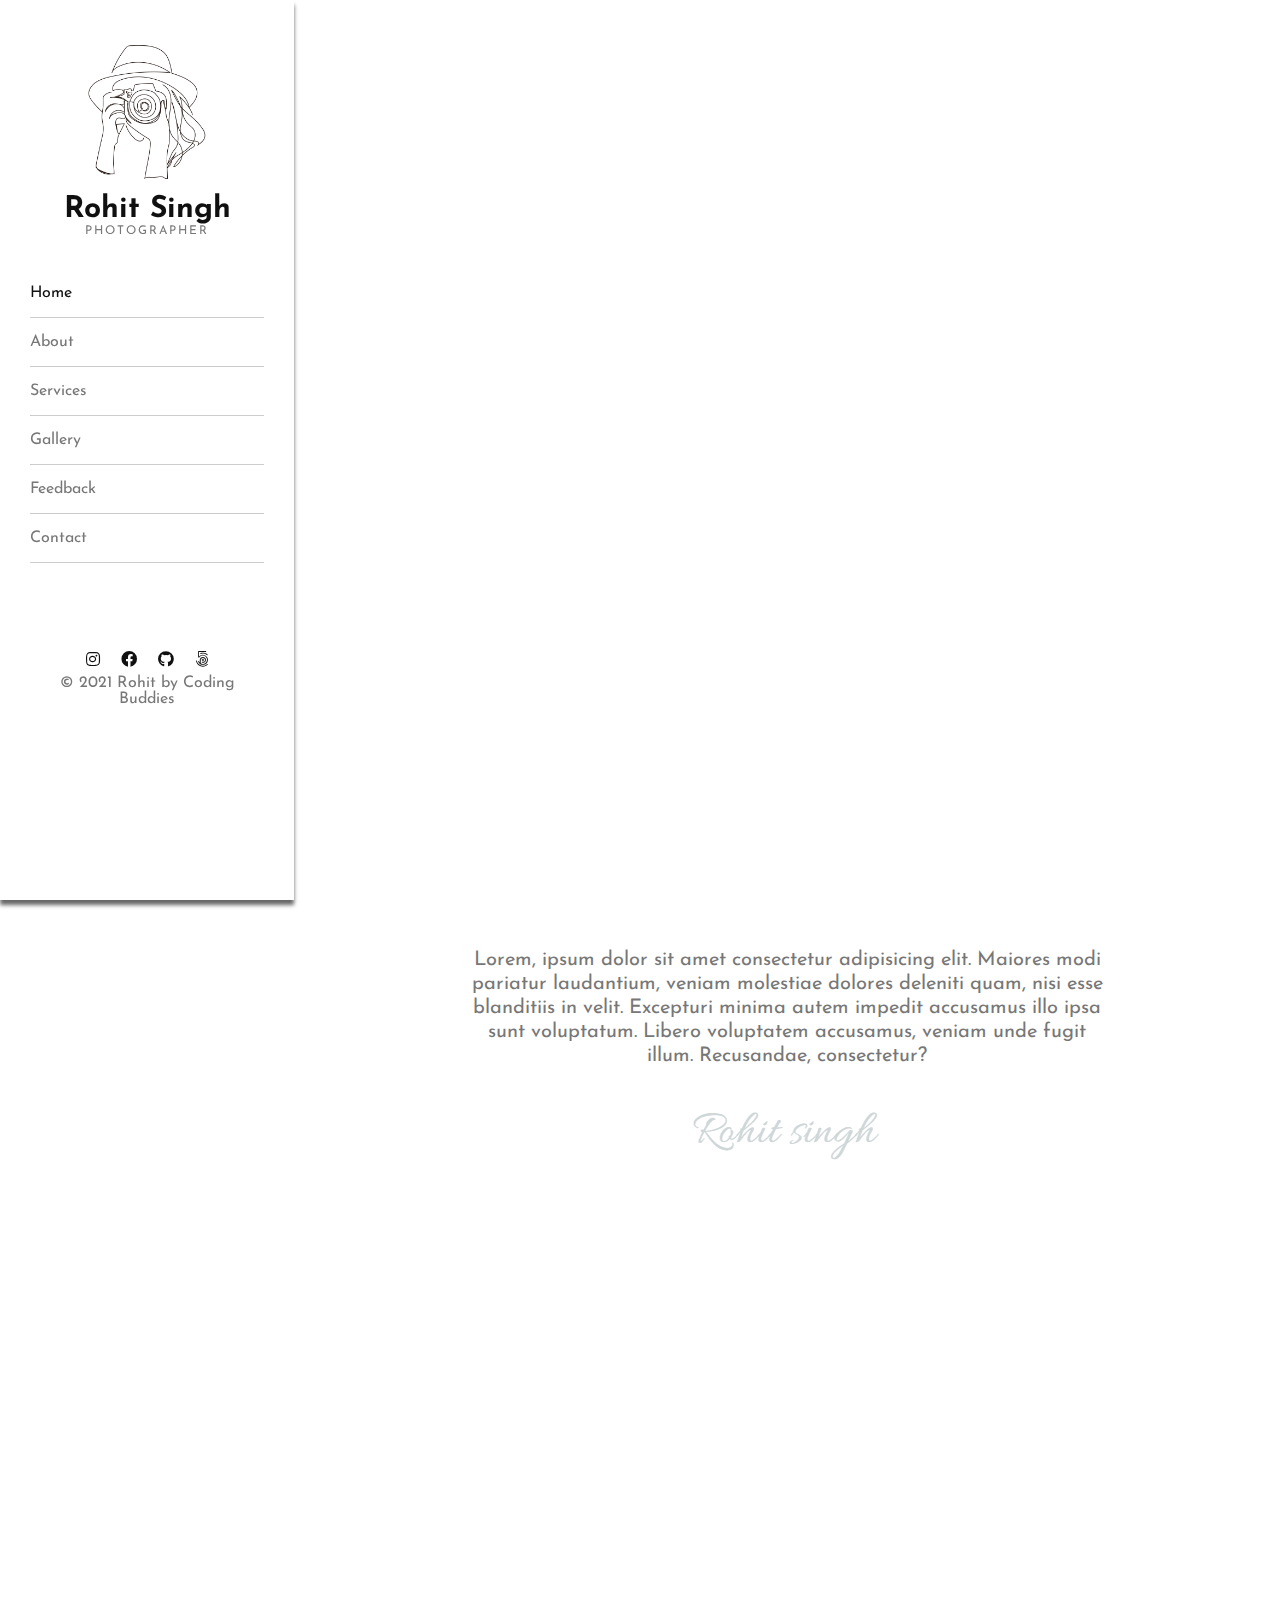
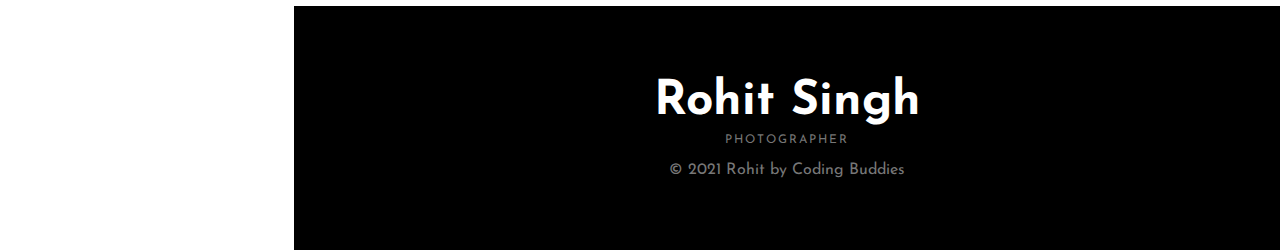
==== index.html @ df44fe7d "Portfolio for Photographer" ====
<!DOCTYPE html>
<html lang="en">
<head>
    <meta charset="UTF-8">
    <meta http-equiv="X-UA-Compatible" content="IE=edge">
    <meta name="viewport" content="width=device-width, initial-scale=1.0">
    <title>Portfolio</title>
    <link rel="stylesheet" href="style.css">
    <link rel="stylesheet" href="https://use.fontawesome.com/releases/v5.15.3/css/all.css">
    <link rel="preconnect" href="https://fonts.googleapis.com">
    <link rel="preconnect" href="https://fonts.gstatic.com" crossorigin>
    <link href="https://fonts.googleapis.com/css2?family=Josefin+Sans:ital,wght@0,400;1,700&display=swap" rel="stylesheet">
    <link rel="stylesheet" href="https://unpkg.com/aos@next/dist/aos.css" />
</head>
<body>
    <div class="container">
      <div class="sidebar">
         <div class="side-logo">
            <img src="Images/logo.png" alt="Logo">
            <div class="side-name">Rohit Singh</div>
            <div class="side-prof">PHOTOGRAPHER</div>
         </div>
         <div class="side-menu">
            <ul>
              <li><a href="index.html" class="active">Home</a></li>
              <li><a href="about.html">About</a></li>
              <li><a href="servieces.html">Services</a></li>
              <li><a href="gallery.html">Gallery</a></li>
              <li><a href="feed.html">Feedback</a></li>
              <li><a href="Contact.html">Contact</a></li>
            </ul>
         </div> 
         <div class="side-footer">
           <div class="links">
            <i class="fab fa-instagram"></i>
            <i class="fab fa-facebook"></i>
            <i class="fab fa-github"></i>
            <i class="fab fa-500px"></i>
           </div>
           <p class="copyright">&#169; 2021 Rohit by Coding Buddies</p>
         </div>
      </div>

      <!-- --------main---------------- -->
      <div class="main">
        <div class="toggle-menu">
          <i class="fas fa-bars"></i>
        </div>
        <section class="hero">
          <div id="hero-name">Rohit
            <span></span>
            <!-- <span></span> -->
          </div>
        </section>
        <section class="quotes">
          <p class="quote">Lorem, ipsum dolor sit amet consectetur adipisicing elit. Maiores modi pariatur laudantium, veniam molestiae dolores deleniti quam, nisi esse blanditiis in velit. Excepturi minima autem impedit accusamus illo ipsa sunt voluptatum. Libero voluptatem accusamus, veniam unde fugit illum. Recusandae, consectetur?</p>
          <img src="Images/signature.png" alt="">
        </section>
        <section class="gallery">
          <img src="Images/gimg-1.jpg" alt="" data-aos="fade-up" data-aos-delay="50">
          <img src="Images/gimg-2.jpg" alt="" data-aos="fade-up" data-aos-delay="100">
          <img src="Images/gimg-3.jpg" alt="" data-aos="fade-up" data-aos-delay="150">
          <img src="Images/gimg-4.jpg" alt="" data-aos="fade-up" data-aos-delay="50">
          <img src="Images/gimg-5.jpg" alt="" data-aos="fade-up" data-aos-delay="100">
          <img src="Images/gimg-6.jpg" alt="" data-aos="fade-up" data-aos-delay="150">
          <img src="Images/gimg-7.jpg" alt="" data-aos="fade-up" data-aos-delay="50">
          <img src="Images/gimg-8.jpg" alt="" data-aos="fade-up" data-aos-delay="100">
          <img src="Images/gimg-9.jpg" alt="" data-aos="fade-up" data-aos-delay="150">
          <img src="Images/gimg-10.jfif" alt="" data-aos="fade-up" data-aos-delay="50">
          <img src="Images/gimg-11.jpg" alt="" data-aos="fade-up" data-aos-delay="100">
          <img src="Images/gimg-12.jpg" alt="" data-aos="fade-up" data-aos-delay="150">
        </section>
        <footer>
          <div class="logo-name">Rohit Singh</div>
          <div class="prof">PHOTOGRAPHER</div>
          <p class="copyright">&#169; 2021 Rohit by Coding Buddies</p>
        </footer>
      </div>
    </div>
    <script src="index.js"></script>
    <script src="script.js"></script>
    <script src="https://unpkg.com/aos@next/dist/aos.js"></script>
    <script>
      AOS.init();
    </script>
  
</body>
</html>
---- style.css ----
@import url(responsive.css);


*{
    margin: 0;
    padding: 0;
    box-sizing: border-box;
    font-family: 'Josefin Sans', sans-serif;
}


/* --------------------var----------------- */
:root{
    --black1 : #101010;
    --black2: #777777;
/* -----------fontsizes-------------- */

    --logo-f:30px;
    --logo-p:12px;

    /* ----------width---------- */
    --width:23%;
}

/* ------------sideBar--------------- */

.container{
    width: 100%;
    min-height: 100vh;
    display: flex;
    /* position: relative; */
    justify-content: center;
}

.sidebar{
    width: var(--width);
    /* height: 100%; */
    /* background-color: black; */
    padding: 30px;
    position: sticky;
    top: 0;
    /* left: 0; */
    height: 100vh;
    box-shadow: 0 5px 4px rgba(0,0,0,0.6);
    /* overflow: hidden; */
    background-color: white;
    /* transition: 1s; */
}

.side-logo{
    width: 100%;
    height: auto;
    display: flex;
    justify-content: center;
    align-items: center;
    flex-direction: column;
}

.side-logo img{
    width: 70%;
    height: auto;
}
.main{
    width: 77%;
    height: auto;
}
.side-name{
    font-size: var(--logo-f);
    font-weight: 800;
    color: var(--black1);
}

.side-prof{
    font-size: var(--logo-p);
    color: var(--black2);
    letter-spacing: 2px;
    text-transform: uppercase;
}

.side-menu{
    width: 100%;
    margin-top: 2rem;
}

.side-menu ul li{
    list-style: none;
    width: 100%;
    padding: 1rem 0;
    border-bottom: 1px solid #ccc;
}
.side-menu ul li:hover a{
    color: var(--black1);
}
.side-menu ul li a.active{
    color: var(--black1);
}


.side-menu ul li a{
    text-decoration: none;
    font-size: 16px;
    color: var(--black2);
    font-weight: 400;
}

.side-footer{
    margin-top: 5rem;
    display: flex;
    justify-content: center;
    align-items: center;
    flex-direction: column;
}
.links i{
    font-size: 16px;
    margin: .5rem;
    color: var(--black1);
}
.copyright{
    color: var(--black2);
    text-align: center;
}

/* -------------side-bar ENd--------------- */

/* -------------main-start--------------------- */
.main{
    /* margin-left: var(--width); */
    min-width: 77%;
    max-width: 100%;
}

/* --------hero---------------- */

.hero{
    width: 100%;
    height: 100vh;
    background-image: url(Images/slideshow1.jpg);
    background-size: cover;
    background-repeat: no-repeat;
    background-position: center;
    transition: .5s;
    opacity: 0;
    display: flex;
    justify-content: center;
    align-items: center;
}

#hero-name{
    font-size: 6rem;
    font-weight: 800;
    padding: 2rem 2rem 1rem;
    color:white;
    transition: .5s;
    position: relative;
}

#hero-name span{
    position: absolute;
    top: 0;
    left: 0;
    width: 100%;
    height: 100%;
    border-color: white; 
    /* border-style: solid; */
}

#hero-name::before, 
#hero-name::after,
#hero-name span::before,
#hero-name span::after{
    position: absolute;
    width: 3rem; 
    height: 2.8rem;
    border-color: white; 
    border-style: solid;
    content: ' ';
}

#hero-name::before {
    top: 0;
    left: 0;
    border-width: .5rem 0 0 .5rem;
}

#hero-name::after {
    bottom: 0;
    right: 0;
    border-width:  0 .5rem .5rem 0;
}

#hero-name span::before {
    right: 0;     
    border-width: .5rem .5rem 0 0;
}

#hero-name span::after {
    bottom: 0;
    left: 0;
    border-width: 0 0 .5rem .5rem;
}


/* ----------quotes--------------- */

.quotes{
    padding: 1rem;
    text-align: center;
    margin-bottom: 2rem;
}

.quote{
    max-width: 640px;
    margin: 2rem auto .5em auto;
    font-size: 20px;
    color: var(--black2);
    line-height: 1.5rem;
}

.quotes img{
    width: auto;
}

/* ----------gallery---------------- */

.gallery{
    padding: 1rem;
    display: grid;
    grid-template-columns: repeat(auto-fit, minmax(300px,1fr));
    grid-gap: 1rem;
    object-fit: cover;
    margin-bottom: 2rem;
}

.gallery img{
    width: 100%;
    height: 100%;
}


/* -----------------footer------------ */

footer{
    width: 100%;
    padding: 4.5rem;
    display: flex;
    justify-content: center;
    align-items: center;
    flex-direction: column;
    background-color: black;
}

.logo-name{
    font-weight: 800;
    font-size: 3rem;
    margin-bottom: .5rem;
    color: white;
}

.prof{
    font-size: var(--logo-p);
    color: var(--black2);
    letter-spacing: 2px;
    margin-bottom: 1.5rem;
}

/* --------------mainEND-------------- */

/* -----------------about-------------------- */
.padd{
    padding: 0 1rem;
}
.about-head{
    padding: 6.3rem 0 2rem;
    text-align: center;
}

.prof{
    margin-bottom: 1rem;
}

.profile{
    width: 100%;
    height: 60vh;
    /* background-color: blue; */
    margin-bottom: 2rem;
}
.profile img{
    width: 100%;
    height: 100%;
    object-fit: cover;
}
.bio .side-name{
    margin-bottom: 1.3rem;
}

.bio p{
    font-size: 1rem;
    color: var(--black2);
    letter-spacing: 1px;
    margin-bottom: 1rem;
    line-height: 1.5rem;
}

/* ----------porf-team----------------- */

.prof-img-gallery{
    display: grid;
    grid-template-columns: repeat(auto-fit, minmax(300px,1fr));
    grid-gap: 1rem;
    margin-bottom: 2rem;
}
.prof-img{
    position: relative;
}

.prof-img:hover::before{
    position: absolute;
    content: '';
    width: 100%;
    height: 100%;
    background-color: rgba(0, 0, 0, 0.5);
}

.prof-img:hover .pro-name{
    top: 10%; 
    opacity: 1;
}

.prof-img:hover .pro-prof{
    top: 15%; 
    opacity: 1;
}

.prof-img:hover .links{
    opacity: 1;
    top: 20%;
}

.prof-img img{
    width: 100%;
    height: 100%;
}
.prof-img > div{
    position: absolute;
    left: 10%;
    transition: .5s;
}

.pro-name{
    font-size: 20px;
    color: white;
    font-weight: 800;
    /* top: 10%; */
    top: 5%;
    opacity: 0;
}

.pro-prof{
    font-size: 14px;
    color: white;
    font-weight: 400;
    /* top: 15%; */
    top: 20%;
    opacity: 0;
}
.prof-img .links{
    top: 22%;
    opacity: 0;
}
.prof-img .links i{
    color: white;
    cursor: pointer;
}

/* ----------aboutEND------------- */

/* ----------services-start-------------- */

.serv-gallery{
    display: grid;
    grid-template-columns: repeat(auto-fit, minmax(350px,1fr));
    grid-gap: 2rem;
    margin-bottom: 3rem;
}

.serv-img{
    width: 100%;
    height: 100%;
    position: relative;
}

.serv-img img{
    width: 100%;
    height: 100%;
    /* z-index: -1; */
}

.serv-img i{
    position: absolute;
    bottom: 15%;
    left: 10%;
    color: white;
    font-size: 3rem;
    /* z-index: 1000; */
}

.serv-img .type{
    position: absolute;
    bottom: 10%;
    left: 10%;
    color: white;
    font-size: 20px;
    font-weight: 800;
}

.btn{
    width: fit-content;
    margin: auto;
    padding: 10px 30px;
    background-color: var(--black1);
    color: #ccc;
    border-radius: 30px;
    cursor: pointer;
}

.btn:hover{
    color: white;
}
.subscription{
    display: grid;
    grid-template-columns: repeat(auto-fit, minmax(300px,1fr));
    grid-gap: 1rem;
    margin-bottom: 3rem;
}
.sub:first-child{
    background-image: url(Images/sub1.jpg);
    background-position: center;
    background-size: cover;
    background-repeat: no-repeat;
    width: 100%;
    height: 40vh;
}
.sub:nth-child(2){
    background-image: url(Images/sub2.jpg);
    background-position: center;
    background-size: cover;
    background-repeat: no-repeat;
    width: 100%;
    height: 40vh;
}
.sub:nth-child(3){
    background-image: url(Images/sub3.jpg);
    background-position: center;
    background-size: cover;
    background-repeat: no-repeat;
    width: 100%;
    height: 40vh;
}

/* --------------servicesEND----------------- */

/* ---------------gallerySTART----------------------- */

.vid{
    width: 100%;
    height: 100%;
    display: flex;
    justify-content: center;
    align-items: center;
    flex-direction: column;
}

.vid img{
    width: 100%;
    height: 100%;
}

.vid-name{
    color: var(--black2);
    margin-top: 1rem;
    font-size: 1rem;
    font-weight: 800;
}

/* ---------------galleryEND----------------------- */
/* --------------feedSTART------------------- */

.feed-container{
    margin-bottom: 3rem;
}

.feed-head{
    width: fit-content;
    margin-bottom: 2rem;
    color: var(--black2);
    font-size: 16px;
    border-bottom: 1px dashed var(--black2);
    line-height: 2rem;
}

.reveiw-container{
    display: flex;
    align-items: flex-start;
    height: auto;
    margin-bottom: 2rem;
}

.leavefeed{
    margin-bottom: 3rem;
}

.user-img{
    width: 100px;
    height: 100px;
    border-radius: 50%;
    overflow: hidden;
}
.user-img img{
    width: 100%;
    height: 100%;
    object-fit: cover;
}

.user-detail{
    width: 95%;
    margin-left: 40px;
}

.user-detail .user-name{
    font-size: 1rem;
    font-weight: 800;
}

.user-detail .user-source{
    font-size: var(--logo-p);
    margin: .5rem 0 1rem;
}

.user-detail .review{
    font-size: 1rem;
    color: var(--black2);
    line-height: 1.3rem;
}

.feedform{
    display: flex;
    align-items: flex-start;
    justify-content: space-between;
    margin-top: 2rem;
}

.feedform .form{
    min-width: 80%;
}

.feedform .form input, .feedform .form textarea{
    width: 100%;
    padding: 1rem;
    outline: none;
    background-color: #f7f7f7;
    border: none;
    margin-bottom: 1rem;
    font-size: 1.2rem;
}

.input-userimg{
    position: relative;
    border-radius: 50%;
    /* border: 2px solid red; */
    width: 100px;
    height: 100px;
    overflow: hidden;
    display: flex;
    justify-content: center;
    background-color: #ccc;
}

.input-userimg .fa-camera{
    position: absolute;
    top: 50%;
    left: 50%;
    transform: translate(-50%,-50%);
    font-size: 2rem;
    padding: 1rem;
    background-color: rgba(0, 0, 0, 0.2);
    border-radius: 50%;
    color: white;
}

.fa-user{
    font-size: 6rem;
    color: white;
}


.form .btn{
    margin: 0;
}
/* --------------feedEND------------------- */
/* -------------------Contact START-------------------- */

.map{
    width: 100%;
    height: 40vh;
    margin-bottom: 3rem;
}

.contact{
    width: 100%;
    display: flex;
    justify-content: space-between;
    /* align-items: center; */
    /* flex-basis: 50%; */
    flex-wrap: wrap;
    margin-bottom: 3rem;
}
.contact-detail{
    width: 50%;
    min-width: 800px;
    height: auto;
}

.contact-detail h3{
    font-size: var(--logo-f);
    margin-bottom: 1rem;
}

.contact-detail p{
    margin-bottom: 1rem;
    line-height: 1.5rem;
    color: var(--black2);
}

.contact-detail p span{
    color: var(--black1);
    font-weight: 800;
}

.contact-form{
    width: calc(50% - 1rem);
    display: flex;
    /* justify-content: flex-start; */
    
    flex-flow: column nowrap;
}

.contact-form .side-name{
    margin-bottom: 1rem;
}

.contact-form p{
    margin-bottom: 1rem;
    line-height: 1.5rem;
    color: var(--black2);
}

.contact-form form input,
.contact-form form textarea{
    width: calc(50% - .5rem);
    margin-bottom: 1rem;
    padding: 1rem;
    outline: none;
    background-color: #f7f7f7;
    border: none;
    margin-bottom: 1rem;
    font-size: 1.2rem;
}

.contact-form form textarea{
    width: 100%;
}

.contact-form .btn{
    margin: 0;
}



/* -------------------Contact END-------------------- */


.toggle-menu{
    position: fixed;
    /* width: 2rem;
    height: 2rem; */
    background-color: var(--black1);
    top: 10%;
    left: -1%;
    /* left: 30%; */
    /* border-radius: 50%; */
    padding: 1rem;
    color: white;
    display: flex;
    justify-content: center;
    align-items: center;
    font-size: 1.2rem;
    display: none;
    transition: 1s;
    /* transform: translateX(30%); */
    z-index: 1000;
}

.show{
    position: fixed !important;
    top: 0;
    left: 0;
    width: 60%;
    display: block;
    z-index: 1000;
}

.margin{
    left: 60%;
}
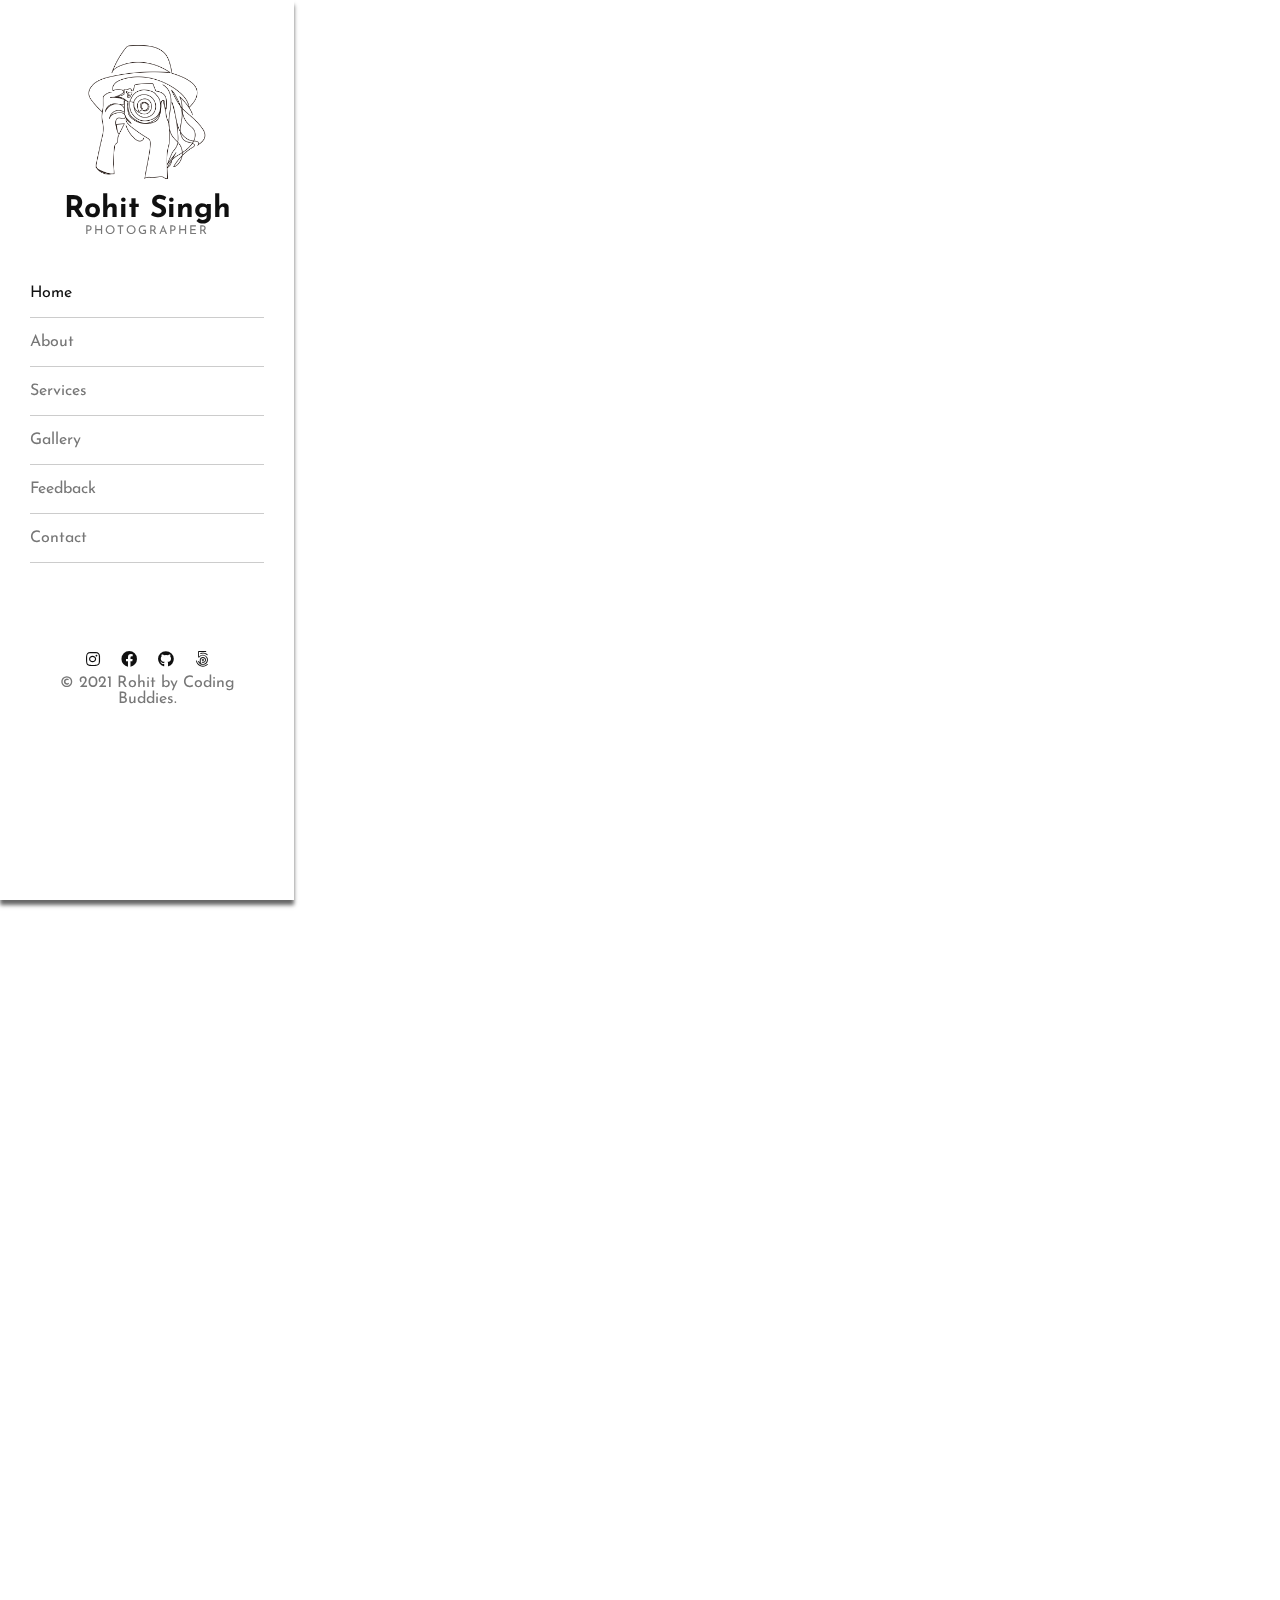
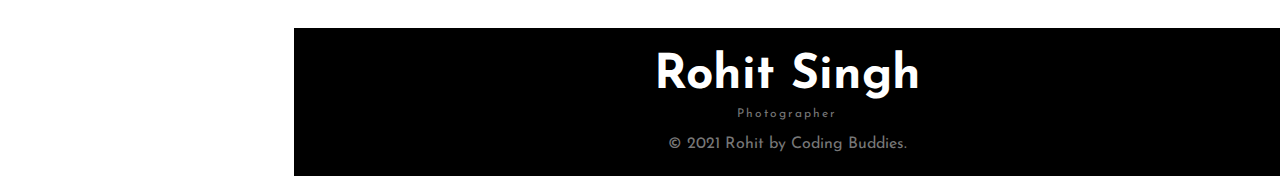
==== commit f66e6406: "Youtube source Code" ====
--- a/index.html
+++ b/index.html
@@ -13,76 +13,82 @@
     <link rel="stylesheet" href="https://unpkg.com/aos@next/dist/aos.css" />
 </head>
 <body>
-    <div class="container">
+  <div class="container">
       <div class="sidebar">
-         <div class="side-logo">
-            <img src="Images/logo.png" alt="Logo">
-            <div class="side-name">Rohit Singh</div>
-            <div class="side-prof">PHOTOGRAPHER</div>
-         </div>
-         <div class="side-menu">
-            <ul>
-              <li><a href="index.html" class="active">Home</a></li>
-              <li><a href="about.html">About</a></li>
-              <li><a href="servieces.html">Services</a></li>
-              <li><a href="gallery.html">Gallery</a></li>
-              <li><a href="feed.html">Feedback</a></li>
-              <li><a href="Contact.html">Contact</a></li>
-            </ul>
-         </div> 
-         <div class="side-footer">
-           <div class="links">
-            <i class="fab fa-instagram"></i>
-            <i class="fab fa-facebook"></i>
-            <i class="fab fa-github"></i>
-            <i class="fab fa-500px"></i>
-           </div>
-           <p class="copyright">&#169; 2021 Rohit by Coding Buddies</p>
-         </div>
+          <div class="side-logo">
+              <img src="Images/logo.png" alt="">
+              <div class="side-name">Rohit Singh</div>
+              <div class="side-prof">Photographer</div>
+          </div>
+          <div class="side-menu">
+              <ul>
+                  <li><a href="index.html" class="active">Home</a></li>
+                  <li><a href="about.html">About</a></li>
+                  <li><a href="servieces.html">Services</a></li>
+                  <li><a href="gallery.html">Gallery</a></li>
+                  <li><a href="feed.html">Feedback</a></li>
+                  <li><a href="Contact.html">Contact</a></li>
+              </ul>
+          </div>
+
+          <div class="side-footer">
+              <div class="links">
+                  <i class="fab fa-instagram"></i>
+                  <i class="fab fa-facebook"></i>
+                  <i class="fab fa-github"></i>
+                  <i class="fab fa-500px"></i>
+              </div>
+              <p class="copyright"> &#169; 2021 Rohit by Coding Buddies.</p>
+          </div>
       </div>
 
-      <!-- --------main---------------- -->
       <div class="main">
+          <!-- It's only for mobile screen -->
         <div class="toggle-menu">
-          <i class="fas fa-bars"></i>
+            <i class="fas fa-bars"></i>
         </div>
+
         <section class="hero">
-          <div id="hero-name">Rohit
-            <span></span>
-            <!-- <span></span> -->
-          </div>
+            <div id="hero-name">Rohit Singh <span></span></div>
         </section>
+
         <section class="quotes">
-          <p class="quote">Lorem, ipsum dolor sit amet consectetur adipisicing elit. Maiores modi pariatur laudantium, veniam molestiae dolores deleniti quam, nisi esse blanditiis in velit. Excepturi minima autem impedit accusamus illo ipsa sunt voluptatum. Libero voluptatem accusamus, veniam unde fugit illum. Recusandae, consectetur?</p>
-          <img src="Images/signature.png" alt="">
+            <p class="quote" data-aos="fade-up">
+                Lorem, ipsum dolor sit amet consectetur adipisicing elit. Magni dolore architecto placeat exercitationem iste, impedit itaque deleniti veritatis, labore ipsam enim consectetur reprehenderit velit praesentium? Quam officiis est nobis! Architecto at a, praesentium quas quae in. In, vel sed quaerat nisi harum reprehenderit aut quibusdam dignissimos incidunt ipsam facilis molestiae!
+            </p>
+            <img src="Images/signature.png" alt="" data-aos="fade-up">
         </section>
+
         <section class="gallery">
-          <img src="Images/gimg-1.jpg" alt="" data-aos="fade-up" data-aos-delay="50">
-          <img src="Images/gimg-2.jpg" alt="" data-aos="fade-up" data-aos-delay="100">
-          <img src="Images/gimg-3.jpg" alt="" data-aos="fade-up" data-aos-delay="150">
-          <img src="Images/gimg-4.jpg" alt="" data-aos="fade-up" data-aos-delay="50">
-          <img src="Images/gimg-5.jpg" alt="" data-aos="fade-up" data-aos-delay="100">
-          <img src="Images/gimg-6.jpg" alt="" data-aos="fade-up" data-aos-delay="150">
-          <img src="Images/gimg-7.jpg" alt="" data-aos="fade-up" data-aos-delay="50">
-          <img src="Images/gimg-8.jpg" alt="" data-aos="fade-up" data-aos-delay="100">
-          <img src="Images/gimg-9.jpg" alt="" data-aos="fade-up" data-aos-delay="150">
-          <img src="Images/gimg-10.jfif" alt="" data-aos="fade-up" data-aos-delay="50">
-          <img src="Images/gimg-11.jpg" alt="" data-aos="fade-up" data-aos-delay="100">
-          <img src="Images/gimg-12.jpg" alt="" data-aos="fade-up" data-aos-delay="150">
+            <img src="Images/gimg-1.jpg" alt="" data-aos="fade-up" data-aos-delay="50">
+            <img src="Images/gimg-2.jpg" alt="" data-aos="fade-up" data-aos-delay="100">
+            <img src="Images/gimg-3.jpg" alt="" data-aos="fade-up" data-aos-delay="150">
+            <img src="Images/gimg-4.jpg" alt="" data-aos="fade-up" data-aos-delay="50">
+            <img src="Images/gimg-5.jpg" alt="" data-aos="fade-up" data-aos-delay="100">
+            <img src="Images/gimg-6.jpg" alt="" data-aos="fade-up" data-aos-delay="150">
+            <img src="Images/gimg-7.jpg" alt="" data-aos="fade-up" data-aos-delay="50">
+            <img src="Images/gimg-8.jpg" alt="" data-aos="fade-up" data-aos-delay="100">
+            <img src="Images/gimg-9.jpg" alt="" data-aos="fade-up" data-aos-delay="150">
+            <img src="Images/gimg-10.jfif" alt="" data-aos="fade-up" data-aos-delay="50">
+            <img src="Images/gimg-11.jpg" alt="" data-aos="fade-up" data-aos-delay="100">
+            <img src="Images/gimg-12.jpg" alt="" data-aos="fade-up" data-aos-delay="150">
+
         </section>
+
+
         <footer>
-          <div class="logo-name">Rohit Singh</div>
-          <div class="prof">PHOTOGRAPHER</div>
-          <p class="copyright">&#169; 2021 Rohit by Coding Buddies</p>
+            <div class="logo-name">Rohit Singh</div>
+            <div class="prof">Photographer</div>
+            <p class="copyright">&#169; 2021 Rohit by Coding Buddies.</p>
         </footer>
       </div>
-    </div>
-    <script src="index.js"></script>
-    <script src="script.js"></script>
-    <script src="https://unpkg.com/aos@next/dist/aos.js"></script>
-    <script>
-      AOS.init();
-    </script>
-  
+  </div>
+  <script src="script.js"></script>
+  <script src="index.js"></script>
+  <script src="https://unpkg.com/aos@next/dist/aos.js"></script>
+  <script>
+    AOS.init();
+  </script>
+
 </body>
 </html>--- a/style.css
+++ b/style.css
@@ -1,5 +1,4 @@
 @import url(responsive.css);
-
 
 *{
     margin: 0;
@@ -8,43 +7,39 @@
     font-family: 'Josefin Sans', sans-serif;
 }
 
-
-/* --------------------var----------------- */
+/* ---------------variables----------------- */
+
 :root{
     --black1 : #101010;
-    --black2: #777777;
-/* -----------fontsizes-------------- */
-
-    --logo-f:30px;
-    --logo-p:12px;
-
-    /* ----------width---------- */
-    --width:23%;
-}
-
-/* ------------sideBar--------------- */
+    --black2 : #777777;
+
+    /* ---------------font size------------------ */
+
+    --logo-f : 30px;
+    --logo-p : 12px;
+
+    /* ----------------width-------------------------- */
+
+    --width : 23%;
+}
 
 .container{
     width: 100%;
     min-height: 100vh;
     display: flex;
-    /* position: relative; */
-    justify-content: center;
-}
+    justify-content: center;
+}
+
+/* ---------------------sideBar START-------------------- */
 
 .sidebar{
     width: var(--width);
-    /* height: 100%; */
-    /* background-color: black; */
     padding: 30px;
     position: sticky;
     top: 0;
-    /* left: 0; */
     height: 100vh;
-    box-shadow: 0 5px 4px rgba(0,0,0,0.6);
-    /* overflow: hidden; */
+    box-shadow: 0 5px 4px rgba(0, 0, 0, 0.6);
     background-color: white;
-    /* transition: 1s; */
 }
 
 .side-logo{
@@ -60,10 +55,7 @@
     width: 70%;
     height: auto;
 }
-.main{
-    width: 77%;
-    height: auto;
-}
+
 .side-name{
     font-size: var(--logo-f);
     font-weight: 800;
@@ -81,7 +73,6 @@
     width: 100%;
     margin-top: 2rem;
 }
-
 .side-menu ul li{
     list-style: none;
     width: 100%;
@@ -94,7 +85,6 @@
 .side-menu ul li a.active{
     color: var(--black1);
 }
-
 
 .side-menu ul li a{
     text-decoration: none;
@@ -110,6 +100,7 @@
     align-items: center;
     flex-direction: column;
 }
+
 .links i{
     font-size: 16px;
     margin: .5rem;
@@ -120,16 +111,52 @@
     text-align: center;
 }
 
-/* -------------side-bar ENd--------------- */
-
-/* -------------main-start--------------------- */
+
+/* ---------------------sideBar END-------------------- */
+
+/* ---------------main START-------------------------- */
+
 .main{
-    /* margin-left: var(--width); */
+    width: 77%;
+    height: auto;
     min-width: 77%;
     max-width: 100%;
 }
 
-/* --------hero---------------- */
+
+/* ----------------------Toggle MENU START---------------------- */
+.toggle-menu{
+    
+    position: fixed;
+    background-color: var(--black1);
+    top: 10%;
+    left: -1%;
+    padding: 1rem;
+    color: white;
+    display: flex;
+    justify-content: center;
+    align-items: center;
+    font-size: 1.2rem;
+    transition: 1s;
+    display: none;
+    z-index: 1000;
+}
+
+.show{
+    position: fixed !important;
+    top: 0;
+    left: 0;
+    width: 60%;
+    display: block;
+    z-index: 1000;
+}
+
+.margin{
+    left: 60%;
+}
+/* ----------------------Toggle MENU END---------------------- */
+
+/* ----------------------hero START----------------- */
 
 .hero{
     width: 100%;
@@ -146,12 +173,13 @@
 }
 
 #hero-name{
-    font-size: 6rem;
+    font-size: 10vw;
     font-weight: 800;
     padding: 2rem 2rem 1rem;
-    color:white;
+    color: white;
     transition: .5s;
     position: relative;
+    text-align : center;
 }
 
 #hero-name span{
@@ -160,47 +188,47 @@
     left: 0;
     width: 100%;
     height: 100%;
-    border-color: white; 
-    /* border-style: solid; */
-}
-
-#hero-name::before, 
+    border-color: white;
+}
+
+#hero-name::before,
 #hero-name::after,
 #hero-name span::before,
 #hero-name span::after{
     position: absolute;
-    width: 3rem; 
+    width: 3rem;
     height: 2.8rem;
-    border-color: white; 
+    border-color: white;
     border-style: solid;
-    content: ' ';
-}
-
-#hero-name::before {
+    content: '';
+}
+
+#hero-name::before{
     top: 0;
     left: 0;
     border-width: .5rem 0 0 .5rem;
 }
 
-#hero-name::after {
+#hero-name::after{
     bottom: 0;
     right: 0;
-    border-width:  0 .5rem .5rem 0;
-}
-
-#hero-name span::before {
-    right: 0;     
+    border-width: 0 .5rem .5rem 0;
+}
+
+#hero-name span::before{
+    right: 0;
     border-width: .5rem .5rem 0 0;
 }
 
-#hero-name span::after {
+#hero-name span::after{
     bottom: 0;
     left: 0;
     border-width: 0 0 .5rem .5rem;
 }
 
-
-/* ----------quotes--------------- */
+/* ----------------------hero END----------------- */
+
+/* -----------------quotes START------------------- */
 
 .quotes{
     padding: 1rem;
@@ -210,22 +238,23 @@
 
 .quote{
     max-width: 640px;
-    margin: 2rem auto .5em auto;
+    margin: 2rem auto .5rem auto;
     font-size: 20px;
     color: var(--black2);
     line-height: 1.5rem;
 }
 
-.quotes img{
+.quote img{
     width: auto;
 }
-
-/* ----------gallery---------------- */
+/* -----------------quotes END------------------- */
+
+/* --------------gallery START------------------------------ */
 
 .gallery{
     padding: 1rem;
     display: grid;
-    grid-template-columns: repeat(auto-fit, minmax(300px,1fr));
+    grid-template-columns: repeat(auto-fit, minmax(300px, 1fr));
     grid-gap: 1rem;
     object-fit: cover;
     margin-bottom: 2rem;
@@ -236,12 +265,12 @@
     height: 100%;
 }
 
-
-/* -----------------footer------------ */
-
+/* --------------gallery END------------------------------ */
+
+/* -----------footer START--------------------- */
 footer{
     width: 100%;
-    padding: 4.5rem;
+    padding: 1.5rem;
     display: flex;
     justify-content: center;
     align-items: center;
@@ -255,25 +284,26 @@
     margin-bottom: .5rem;
     color: white;
 }
-
 .prof{
     font-size: var(--logo-p);
     color: var(--black2);
     letter-spacing: 2px;
     margin-bottom: 1.5rem;
 }
-
-/* --------------mainEND-------------- */
-
-/* -----------------about-------------------- */
+/* -----------footer END--------------------- */
+
+/* --------------------------for About START------------------------- */
+
 .padd{
     padding: 0 1rem;
 }
+
 .about-head{
     padding: 6.3rem 0 2rem;
     text-align: center;
 }
 
+
 .prof{
     margin-bottom: 1rem;
 }
@@ -281,18 +311,22 @@
 .profile{
     width: 100%;
     height: 60vh;
-    /* background-color: blue; */
     margin-bottom: 2rem;
 }
+
 .profile img{
     width: 100%;
     height: 100%;
     object-fit: cover;
 }
+/* --------------------------About END------------------------- */
+
+
 .bio .side-name{
     margin-bottom: 1.3rem;
 }
 
+
 .bio p{
     font-size: 1rem;
     color: var(--black2);
@@ -301,14 +335,16 @@
     line-height: 1.5rem;
 }
 
-/* ----------porf-team----------------- */
+
+/* -----------------------profession team---------------------------- */
 
 .prof-img-gallery{
     display: grid;
-    grid-template-columns: repeat(auto-fit, minmax(300px,1fr));
+    grid-template-columns: repeat(auto-fit, minmax(300px, 1fr));
     grid-gap: 1rem;
     margin-bottom: 2rem;
 }
+
 .prof-img{
     position: relative;
 }
@@ -320,26 +356,25 @@
     height: 100%;
     background-color: rgba(0, 0, 0, 0.5);
 }
-
 .prof-img:hover .pro-name{
-    top: 10%; 
+    top: 10%;
     opacity: 1;
 }
-
 .prof-img:hover .pro-prof{
-    top: 15%; 
+    top: 15%;
     opacity: 1;
 }
-
 .prof-img:hover .links{
+    top: 20%;
     opacity: 1;
-    top: 20%;
-}
+}
+
 
 .prof-img img{
     width: 100%;
     height: 100%;
 }
+
 .prof-img > div{
     position: absolute;
     left: 10%;
@@ -350,7 +385,6 @@
     font-size: 20px;
     color: white;
     font-weight: 800;
-    /* top: 10%; */
     top: 5%;
     opacity: 0;
 }
@@ -359,7 +393,6 @@
     font-size: 14px;
     color: white;
     font-weight: 400;
-    /* top: 15%; */
     top: 20%;
     opacity: 0;
 }
@@ -367,15 +400,13 @@
     top: 22%;
     opacity: 0;
 }
+
 .prof-img .links i{
     color: white;
     cursor: pointer;
 }
 
-/* ----------aboutEND------------- */
-
-/* ----------services-start-------------- */
-
+/* ---------------------------services START-------------------- */
 .serv-gallery{
     display: grid;
     grid-template-columns: repeat(auto-fit, minmax(350px,1fr));
@@ -388,11 +419,9 @@
     height: 100%;
     position: relative;
 }
-
 .serv-img img{
     width: 100%;
     height: 100%;
-    /* z-index: -1; */
 }
 
 .serv-img i{
@@ -401,7 +430,6 @@
     left: 10%;
     color: white;
     font-size: 3rem;
-    /* z-index: 1000; */
 }
 
 .serv-img .type{
@@ -412,7 +440,6 @@
     font-size: 20px;
     font-weight: 800;
 }
-
 .btn{
     width: fit-content;
     margin: auto;
@@ -426,12 +453,19 @@
 .btn:hover{
     color: white;
 }
+
+
 .subscription{
     display: grid;
     grid-template-columns: repeat(auto-fit, minmax(300px,1fr));
     grid-gap: 1rem;
     margin-bottom: 3rem;
 }
+.sub{
+    display: flex;
+    justify-content: center;
+    align-items: center;
+}
 .sub:first-child{
     background-image: url(Images/sub1.jpg);
     background-position: center;
@@ -457,10 +491,16 @@
     height: 40vh;
 }
 
-/* --------------servicesEND----------------- */
-
-/* ---------------gallerySTART----------------------- */
-
+.sub h2{
+    font-size: 2rem;
+    color: var(--black2);
+}
+
+
+/* ---------------------------services END-------------------- */
+
+
+/* -------------gallery START-------------------- */
 .vid{
     width: 100%;
     height: 100%;
@@ -482,9 +522,10 @@
     font-weight: 800;
 }
 
-/* ---------------galleryEND----------------------- */
-/* --------------feedSTART------------------- */
-
+/* -------------gallery END-------------------- */
+
+
+/* ------------------------feed START-------------------- */
 .feed-container{
     margin-bottom: 3rem;
 }
@@ -505,7 +546,7 @@
     margin-bottom: 2rem;
 }
 
-.leavefeed{
+.feed-head{
     margin-bottom: 3rem;
 }
 
@@ -515,14 +556,13 @@
     border-radius: 50%;
     overflow: hidden;
 }
+
 .user-img img{
     width: 100%;
     height: 100%;
-    object-fit: cover;
-}
-
+}
 .user-detail{
-    width: 95%;
+    width: 90%;
     margin-left: 40px;
 }
 
@@ -535,29 +575,29 @@
     font-size: var(--logo-p);
     margin: .5rem 0 1rem;
 }
-
 .user-detail .review{
     font-size: 1rem;
     color: var(--black2);
     line-height: 1.3rem;
 }
 
+.leavefeed{
+    margin-bottom: 2rem;
+}
+
 .feedform{
     display: flex;
+    justify-content: space-between;
     align-items: flex-start;
-    justify-content: space-between;
     margin-top: 2rem;
 }
 
-.feedform .form{
-    min-width: 80%;
-}
-
-.feedform .form input, .feedform .form textarea{
+.feedform .form input,
+.feedform .form textarea{
     width: 100%;
     padding: 1rem;
-    outline: none;
-    background-color: #f7f7f7;
+    outline: 0;
+    background-color: #f7F7f7f7;
     border: none;
     margin-bottom: 1rem;
     font-size: 1.2rem;
@@ -566,7 +606,6 @@
 .input-userimg{
     position: relative;
     border-radius: 50%;
-    /* border: 2px solid red; */
     width: 100px;
     height: 100px;
     overflow: hidden;
@@ -596,9 +635,9 @@
 .form .btn{
     margin: 0;
 }
-/* --------------feedEND------------------- */
-/* -------------------Contact START-------------------- */
-
+/* ------------------------feed END-------------------- */
+
+/* ----------------contact START---------------------- */
 .map{
     width: 100%;
     height: 40vh;
@@ -609,14 +648,12 @@
     width: 100%;
     display: flex;
     justify-content: space-between;
-    /* align-items: center; */
-    /* flex-basis: 50%; */
     flex-wrap: wrap;
     margin-bottom: 3rem;
 }
+
 .contact-detail{
     width: 50%;
-    min-width: 800px;
     height: auto;
 }
 
@@ -633,15 +670,17 @@
 
 .contact-detail p span{
     color: var(--black1);
-    font-weight: 800;
+    font-size: 800;
 }
 
 .contact-form{
     width: calc(50% - 1rem);
     display: flex;
-    /* justify-content: flex-start; */
-    
     flex-flow: column nowrap;
+}
+
+form textarea{
+    width: 100%;
 }
 
 .contact-form .side-name{
@@ -666,49 +705,10 @@
     font-size: 1.2rem;
 }
 
-.contact-form form textarea{
-    width: 100%;
-}
-
 .contact-form .btn{
     margin: 0;
 }
 
-
-
-/* -------------------Contact END-------------------- */
-
-
-.toggle-menu{
-    position: fixed;
-    /* width: 2rem;
-    height: 2rem; */
-    background-color: var(--black1);
-    top: 10%;
-    left: -1%;
-    /* left: 30%; */
-    /* border-radius: 50%; */
-    padding: 1rem;
-    color: white;
-    display: flex;
-    justify-content: center;
-    align-items: center;
-    font-size: 1.2rem;
-    display: none;
-    transition: 1s;
-    /* transform: translateX(30%); */
-    z-index: 1000;
-}
-
-.show{
-    position: fixed !important;
-    top: 0;
-    left: 0;
-    width: 60%;
-    display: block;
-    z-index: 1000;
-}
-
-.margin{
-    left: 60%;
-}+/* ----------------contact END---------------------- */
+
+/* ---------------main END-------------------------- */